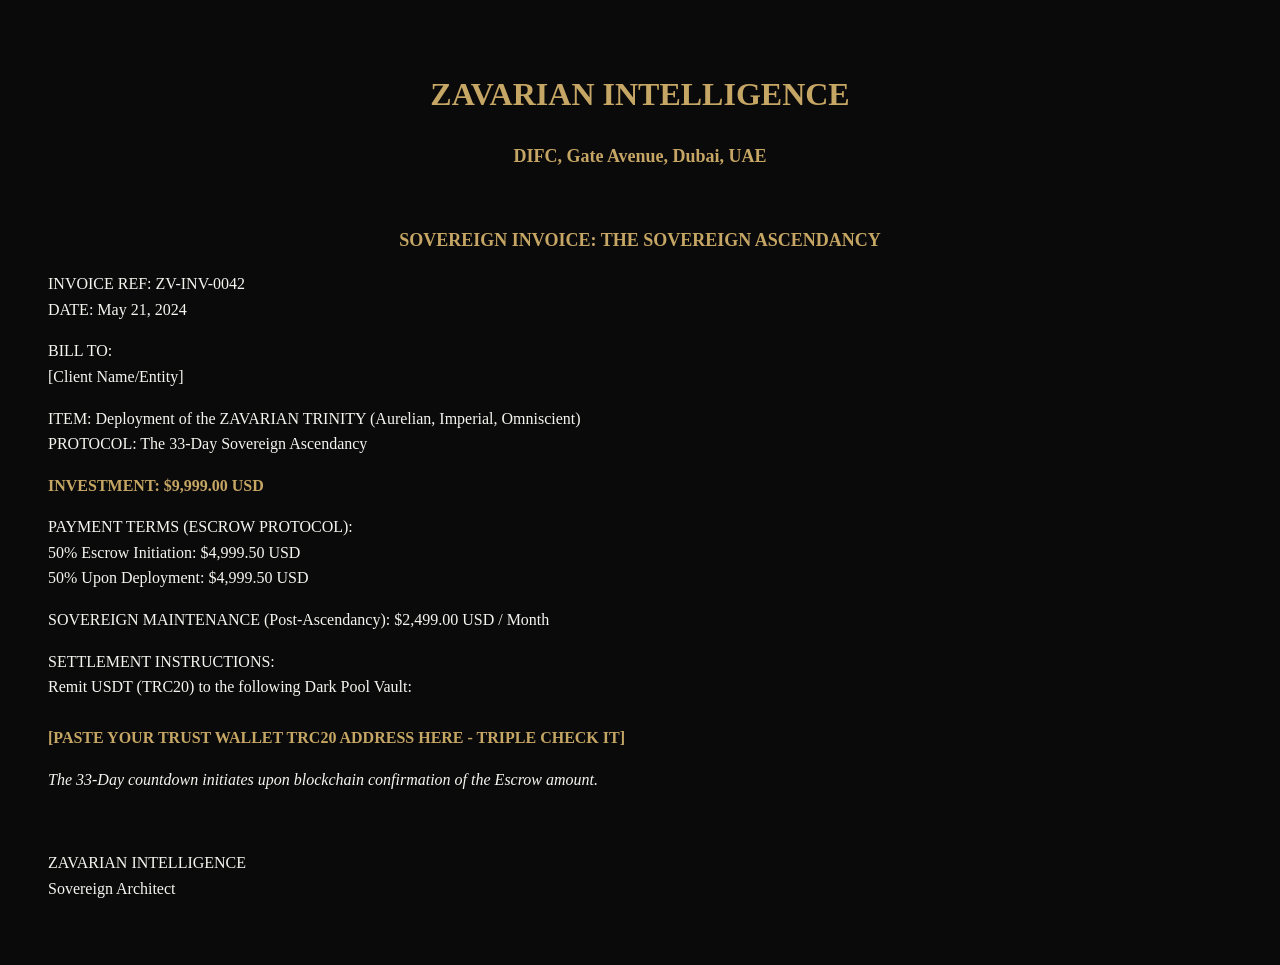
==== invoice.html @ 01550904 "invoice.html" ====
<!DOCTYPE html>
<html>
<head>
<title>ZAVARIAN INVOICE</title>
<style>
body { background-color: #0A0A0A; color: #F5F5F0; font-family: "Times New Roman", serif; padding: 40px; line-height: 1.6; }
h1 { text-align: center; color: #C6A664; font-family: Cinzel, serif; }
h2 { text-align: center; color: #C6A664; font-family: Cinzel, serif; font-size: 18px; }
.gold { color: #C6A664; font-weight: bold; }
</style>
</head>
<body>
<h1>ZAVARIAN INTELLIGENCE</h1>
<h2>DIFC, Gate Avenue, Dubai, UAE</h2>
<br>
<h2>SOVEREIGN INVOICE: THE SOVEREIGN ASCENDANCY</h2>
<p>INVOICE REF: ZV-INV-0042<br>
DATE: May 21, 2024</p>
<p>BILL TO:<br>
[Client Name/Entity]</p>
<p>ITEM: Deployment of the ZAVARIAN TRINITY (Aurelian, Imperial, Omniscient)<br>
PROTOCOL: The 33-Day Sovereign Ascendancy</p>
<p class="gold">INVESTMENT: $9,999.00 USD</p>
<p>PAYMENT TERMS (ESCROW PROTOCOL):<br>
50% Escrow Initiation: $4,999.50 USD<br>
50% Upon Deployment: $4,999.50 USD</p>
<p>SOVEREIGN MAINTENANCE (Post-Ascendancy): $2,499.00 USD / Month</p>
<p>SETTLEMENT INSTRUCTIONS:<br>
Remit USDT (TRC20) to the following Dark Pool Vault:<br>
<br>
<span class="gold">[PASTE YOUR TRUST WALLET TRC20 ADDRESS HERE - TRIPLE CHECK IT]</span></p>
<p><i>The 33-Day countdown initiates upon blockchain confirmation of the Escrow amount.</i></p>
<br>
<p>ZAVARIAN INTELLIGENCE<br>
Sovereign Architect</p>
</body>
</html>
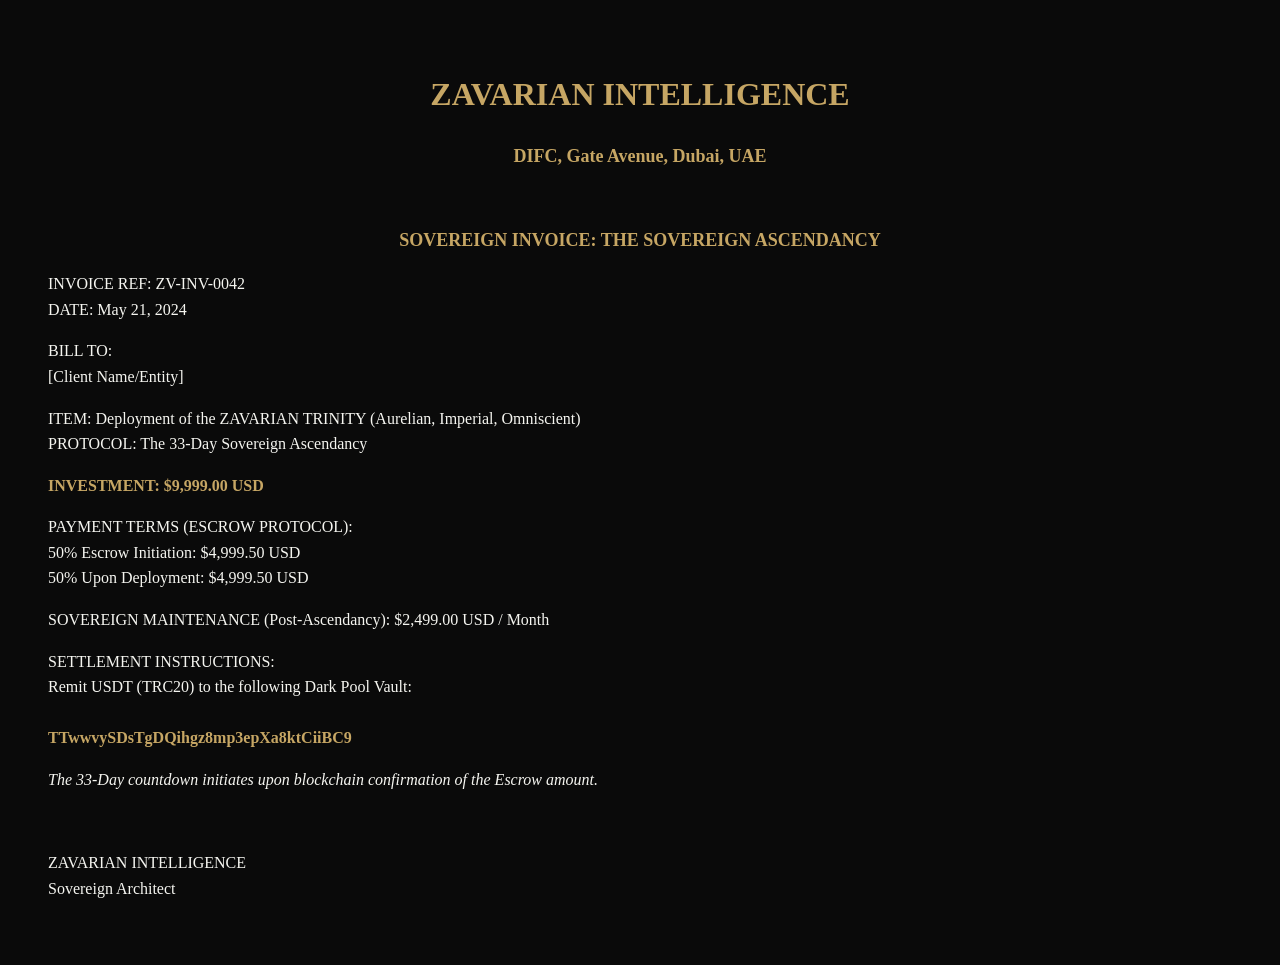
==== commit 7ad93326: "invoice.html" ====
--- a/invoice.html
+++ b/invoice.html
@@ -28,7 +28,7 @@
 <p>SETTLEMENT INSTRUCTIONS:<br>
 Remit USDT (TRC20) to the following Dark Pool Vault:<br>
 <br>
-<span class="gold">[PASTE YOUR TRUST WALLET TRC20 ADDRESS HERE - TRIPLE CHECK IT]</span></p>
+<span class="gold">TTwwvySDsTgDQihgz8mp3epXa8ktCiiBC9</span></p>
 <p><i>The 33-Day countdown initiates upon blockchain confirmation of the Escrow amount.</i></p>
 <br>
 <p>ZAVARIAN INTELLIGENCE<br>
